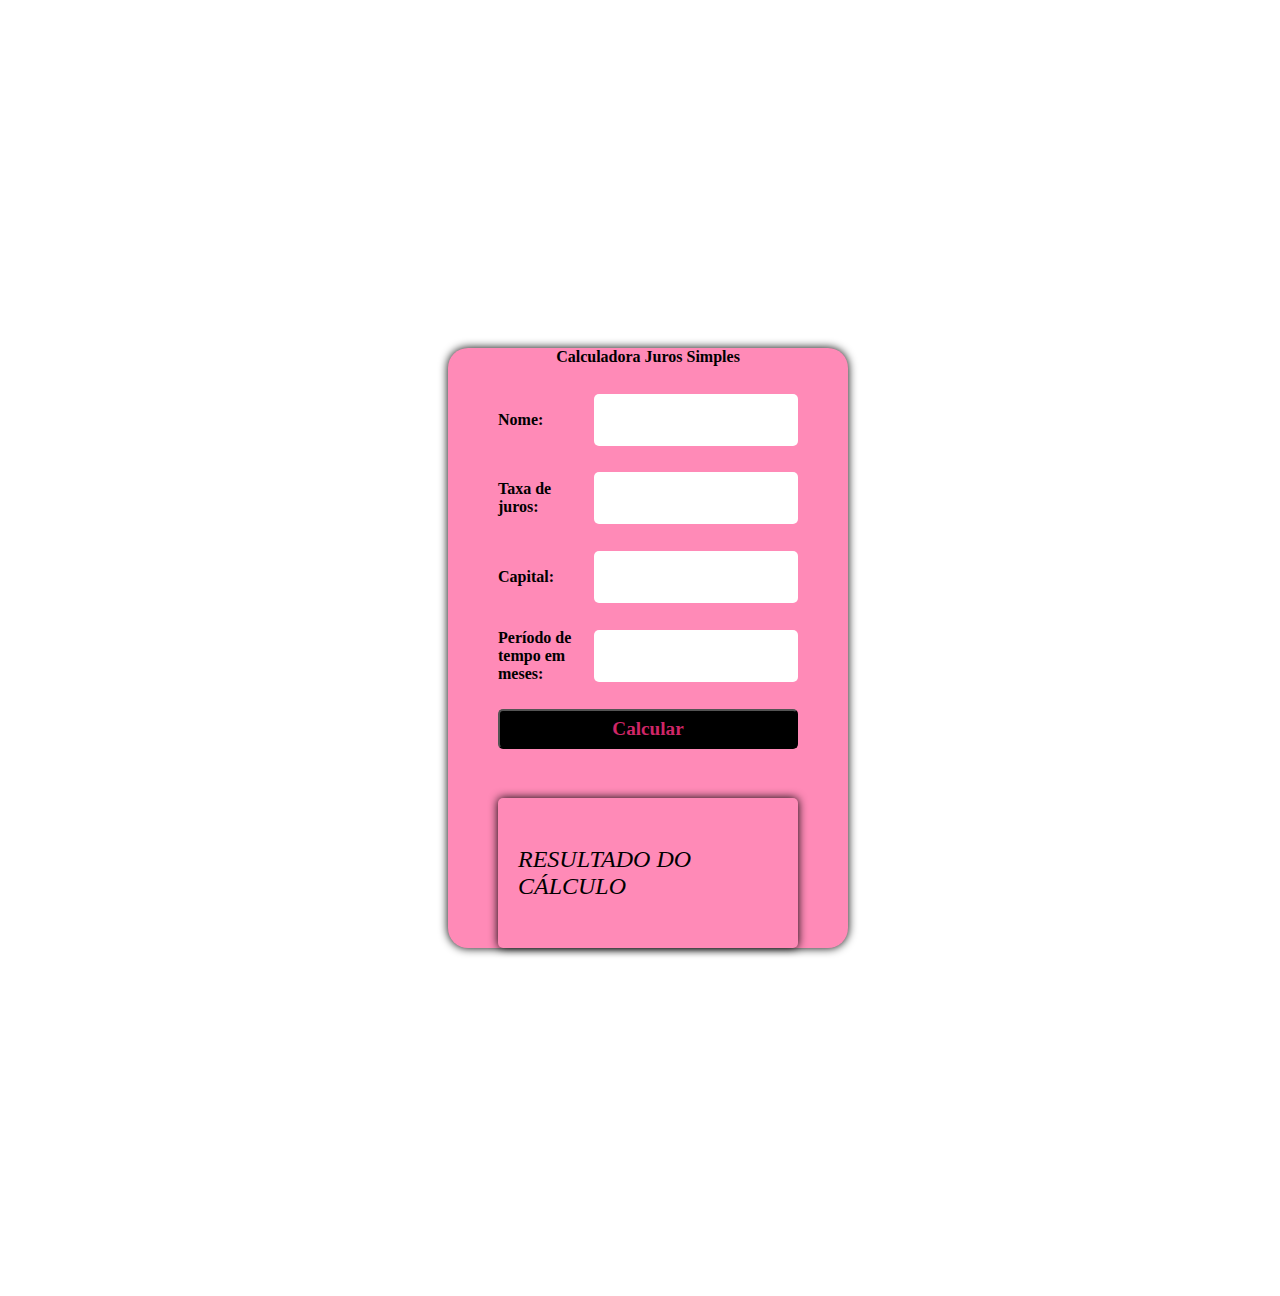
==== calcu.html @ c038023b "calc" ====
<!DOCTYPE html>
<html lang="pt-br">
<head>
    <meta charset="UTF-8">
    <meta name="viewport" content="width=device-width, initial-scale=1.0">
    <title>Calculadora Juros Simples</title>
    <link rel="stylesheet" href="style.css">

</head>
<body>
    <main>
        <div class="container"> 

            <div class="title">Calculadora Juros Simples</div>
            <div class="input">
                <label>Nome: </label>
                <input type="text" id="nome">
            </div>

            <div class="input">
                <label>Taxa de juros: </label>
                <input type="number" id="taxa">
            </div>

            <div class="input">
                <label>Capital: </label>
                <input type="number" id="capital">
            </div>

            <div class="input">
                <label>Período de tempo em meses: </label>
                <input type="number" id="tempo">
            </div>

            <button id="calcular">Calcular</button>

            <div class="result" id="resultado">RESULTADO DO CÁLCULO</div>

        </div>
    </main>
    <script src="juros.js"></script>
</body>
</html>
---- style.css ----
main{
    display: flex;
    width: 100vw;
    height: 100vw;
    justify-content: center;
    align-items: center;
}

.container{
    display: flex;
    flex-direction: column;
    background: rgb(255, 138, 183);
    width: 400px;
    height: 600px;
    align-items: center;
    justify-content: space-between;
    border-radius: 20px;
    box-shadow: 0 0 10px black;
}

.input{
    display: flex;
    width: 300px;
    height: 50px;
    justify-content: space-between;
    align-items: center;
}

.input input{
    width: 200px;
    height: 50px;
    border-radius: 5px;
    border: none;
    outline: 0;
    font: bold 1.5rem serif;
    text-align: center;
}

.input label, .title{
    font: bold 1rem serif;
}

button{
    width: 300px;
    height: 40px;
    font: bold 1.2rem serif;
    background: black;
    color: rgb(207, 38, 103);
    outline: none;
    border-radius: 5px;
    cursor: pointer;
}

.result{
    display: flex;
    margin-top: 20px;
    align-items: center;
    width: 300px;
    height: 150px;
    border-radius: 5px;
    font: italic 1.5rem serif;
    box-shadow: 0px 0px 10px black;
    color: rgb(0, 0, 0);
    padding: 20px;
    box-sizing: border-box;
    user-select: none;
}
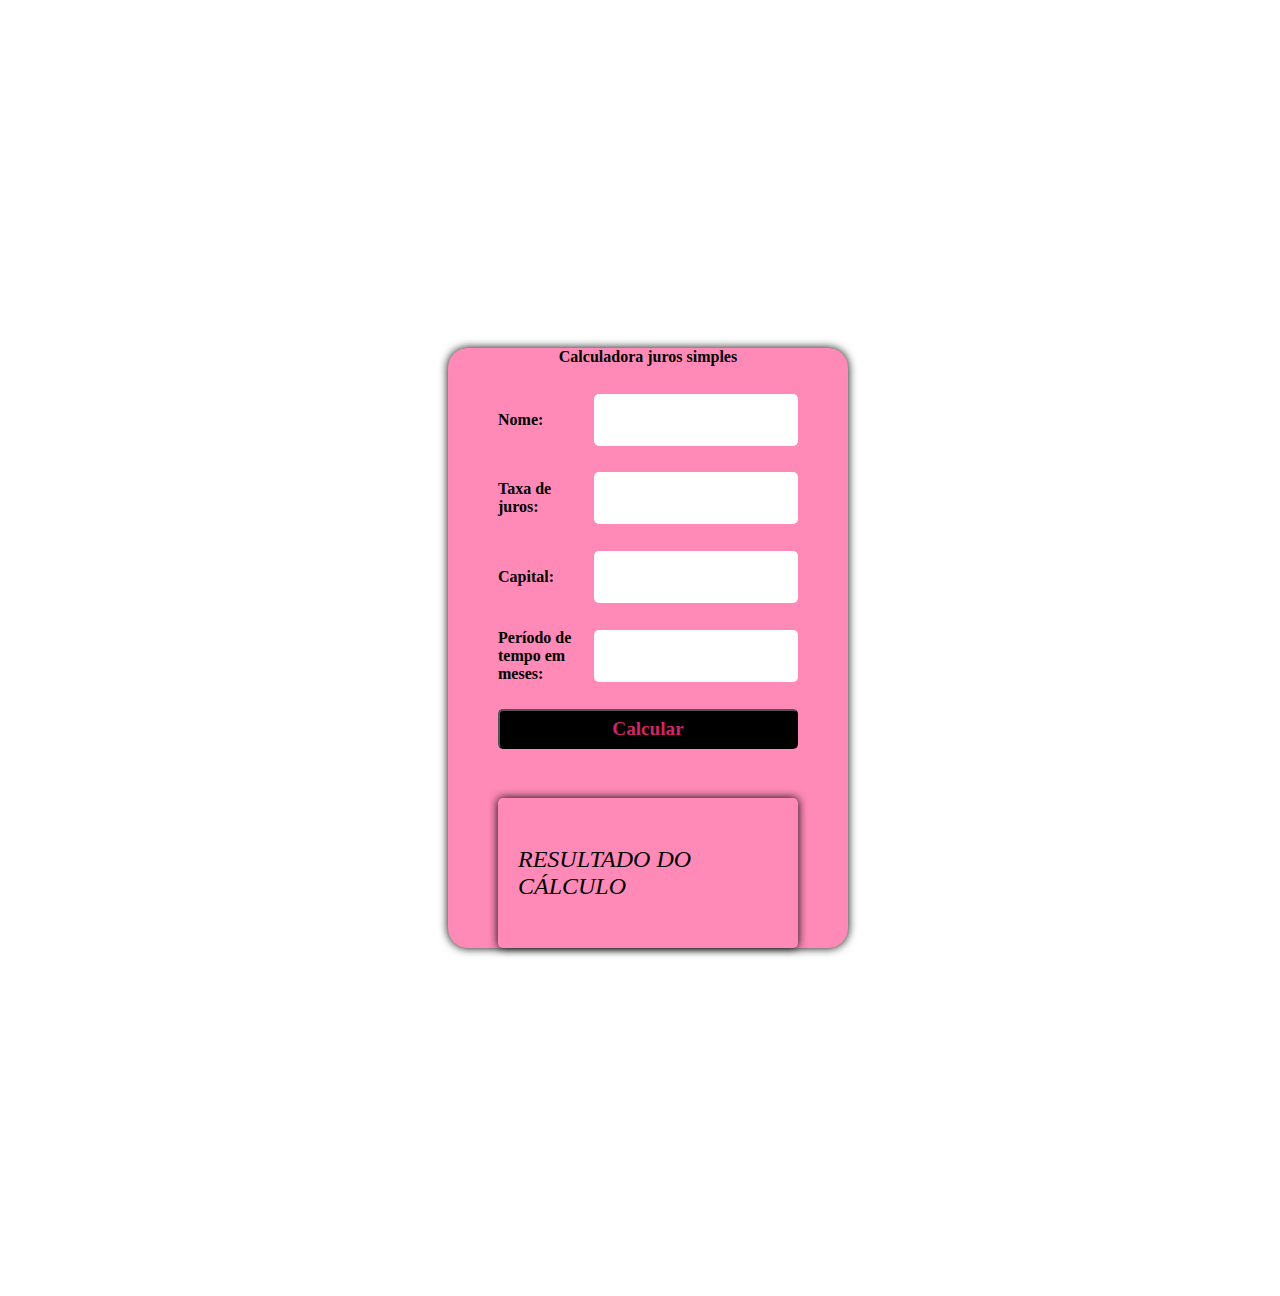
==== commit 00a31a95: "calculad nv" ====
--- a/calcu.html
+++ b/calcu.html
@@ -11,7 +11,7 @@
     <main>
         <div class="container"> 
 
-            <div class="title">Calculadora Juros Simples</div>
+            <div class="title">Calculadora juros simples</div>
             <div class="input">
                 <label>Nome: </label>
                 <input type="text" id="nome">
